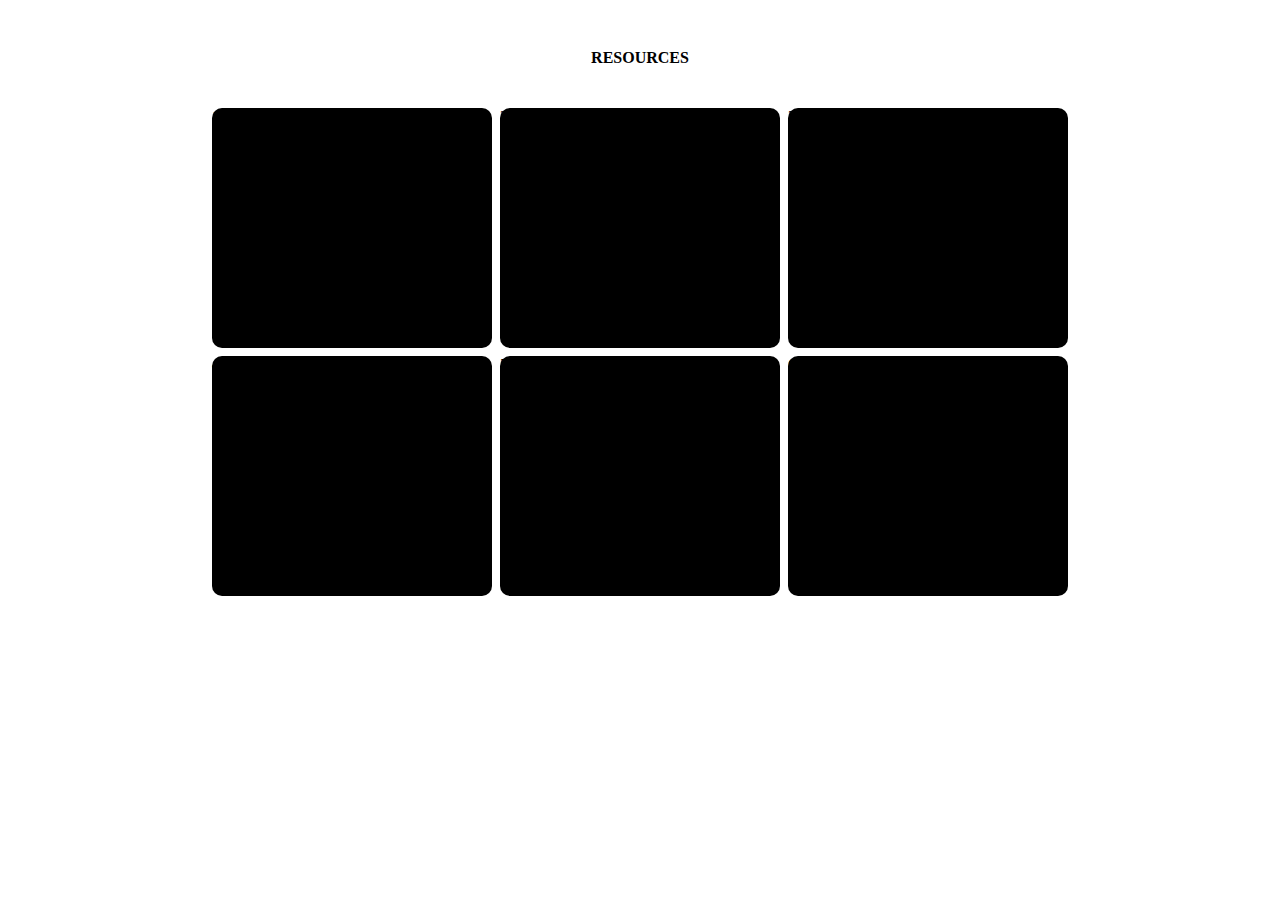
==== Index.html @ 77ba2418 "center align done" ====
<!DOCTYPE html>
<html lang="en">
<head>
    <meta charset="UTF-8">
    <meta http-equiv="X-UA-Compatible" content="IE=edge">
    <meta name="viewport" content="width=device-width, initial-scale=1.0">
    <link rel="icon" href="/components/unix-low-resolution-logo-white-on-transparent-background.png" type="image/icon type">
    <link rel="preconnect" href="https://fonts.googleapis.com">
    <link rel="preconnect" href="https://fonts.gstatic.com" crossorigin>
    <link href="https://fonts.googleapis.com/css2?family=Roboto:ital,wght@0,100;0,300;0,400;0,500;0,700;0,900;1,100;1,300;1,400;1,500;1,700;1,900&display=swap" rel="stylesheet">
    
    <link rel="stylesheet" href="style.css">
    <title>Resources</title>
</head>
<body>
    <div id="main">
        <div class="heading-text">
            <h4 id="fancy-text">RESOURCES</h4>
        </div>
       
</div>
<div id="all_cards">
<div class="cards">
    <div id="card" class="card">1</div>
    <div id="card" class="card">2</div>
    <div id="card" class="card">3</div>
    <div id="card" class="card">4</div>
    <div id="card" class="card">5</div>
    <div id="card" class="card">6</div>
</div>
</div>

    <script src="script.js"></script>
</body>
</html>
---- style.css ----
/* body{
    background-color: #080c0a;
    align-items: center;
    display: flex;
    justify-content: center;
    height: 100vh;
    overflow: hidden;
    padding: 0px;
}

#card{
    position:relative;
    background-color: rgba(255,255,255,0.02);
    border:1px solid rgba(255,255,255,0.1) ;
    height: 260px;
    width: 300px;
    border-radius: 10px;
    -webkit-text-fill-color: aliceblue;
    flex-direction: column;
    
}

.cards{
    display: flex;
    flex-wrap: wrap;
    gap: 8px;
    max-width: 922px;
    width: calc(100% - 20px);
}

#fancy-text{
    -webkit-text-fill-color: white;
    text-align: center;
    font-family: 'Roboto', sans-serif;
    font-size: 40px;
    font-weight: 500;
    word-spacing: 10px;
    justify-content: center;
}

.heading-text{
    height: 200px;
    width: 250px;
    display: flex;
    background-color: red;
    justify-content: center;
    align-items: center;

}

.cards{
    background-color:green;
} */

#main{
    display: flex;
   justify-content: center;
   align-items: center;
}

.heading-text{
    height: 100px;
    width: 922px;
    display: flex;
    justify-content: center;
    align-items: center;
}

#all_cards{
    display: flex;
   justify-content: center;
   align-items: center;
}

.cards{
    justify-content: center;
    display: flex;
    flex-wrap: wrap;
    gap: 8px;
    max-width: 900px;
    width: calc(100% - 20px);
}

#card{
  width: 280px;
  height: 240px;
  background-color: black;
  border-radius: 10px;
}
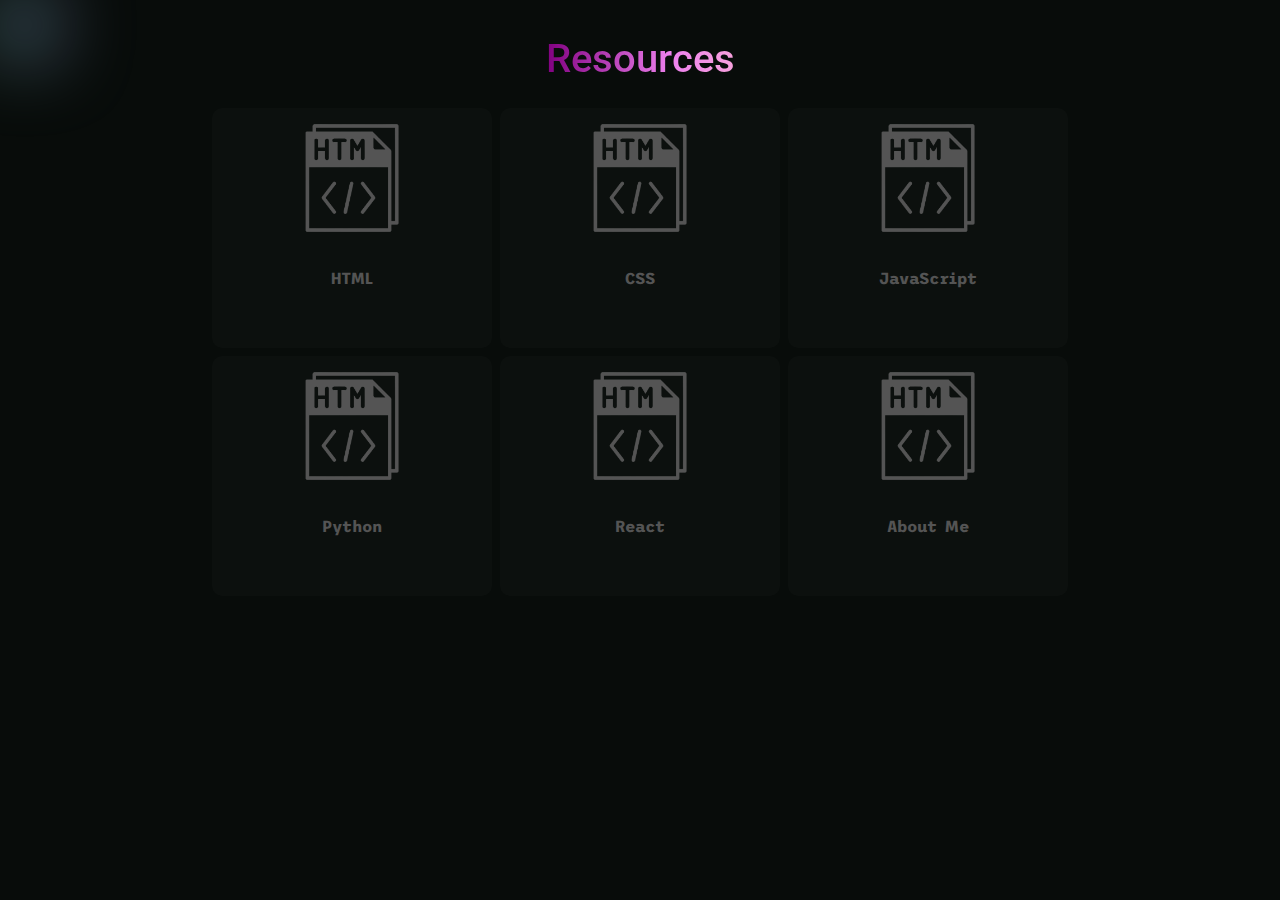
==== commit 94480951: "need to add the necessary link and resources and pics" ====
--- a/Index.html
+++ b/Index.html
@@ -4,32 +4,78 @@
     <meta charset="UTF-8">
     <meta http-equiv="X-UA-Compatible" content="IE=edge">
     <meta name="viewport" content="width=device-width, initial-scale=1.0">
-    <link rel="icon" href="/components/unix-low-resolution-logo-white-on-transparent-background.png" type="image/icon type">
+    <link rel="icon" href="components/unix-low-resolution-logo-white-on-transparent-background.png" type="image/icon type">
     <link rel="preconnect" href="https://fonts.googleapis.com">
     <link rel="preconnect" href="https://fonts.gstatic.com" crossorigin>
     <link href="https://fonts.googleapis.com/css2?family=Roboto:ital,wght@0,100;0,300;0,400;0,500;0,700;0,900;1,100;1,300;1,400;1,500;1,700;1,900&display=swap" rel="stylesheet">
-    
+    <link rel="preconnect" href="https://fonts.googleapis.com">
+    <link rel="preconnect" href="https://fonts.gstatic.com" crossorigin>
+    <link href="https://fonts.googleapis.com/css2?family=Trispace:wght@300&display=swap" rel="stylesheet">
+        
     <link rel="stylesheet" href="style.css">
     <title>Resources</title>
 </head>
 <body>
     <div id="main">
         <div class="heading-text">
-            <h4 id="fancy-text">RESOURCES</h4>
+            <h4 id="fancy-text"><span>Resources</span></h4>
         </div>
        
 </div>
 <div id="all_cards">
 <div class="cards">
-    <div id="card" class="card">1</div>
-    <div id="card" class="card">2</div>
-    <div id="card" class="card">3</div>
-    <div id="card" class="card">4</div>
-    <div id="card" class="card">5</div>
-    <div id="card" class="card">6</div>
+    <div id="card" class="card" onclick="location.href='yetToBeDeveloped.html';" style="cursor: pointer;">
+        <div id="image"> 
+            <img src="components/Untitled_design__1_-removebg-preview.png"/>
+        </div>
+        <div id="text">
+            <h4 id="html">HTML</h4>
+        </div>
+    </div>
+    <div id="card" class="card" onclick="location.href='yetToBeDeveloped.html';" style="cursor: pointer;">
+        <div id="image"> 
+            <img src="components/Untitled_design__1_-removebg-preview.png"/>
+        </div>
+        <div id="text">
+            <h4>CSS</h4>
+        </div>
+    
+    </div>
+    <div id="card" class="card" onclick="location.href='yetToBeDeveloped.html';" style="cursor: pointer;">
+        <div id="image"> 
+            <img src="components/Untitled_design__1_-removebg-preview.png"/>
+        </div>
+        <div id="text">
+            <h4>JavaScript</h4>
+        </div>
+    </div>
+    <div id="card" class="card" onclick="location.href='yetToBeDeveloped.html';" style="cursor: pointer;">
+        <div id="image"> 
+            <img src="components/Untitled_design__1_-removebg-preview.png"/>
+        </div>
+        <div id="text">
+            <h4>Python</h4>
+        </div>
+    </div>
+    <div id="card" class="card" onclick="location.href='yetToBeDeveloped.html';" style="cursor: pointer;">
+        <div id="image"> 
+            <img src="components/Untitled_design__1_-removebg-preview.png"/>
+        </div>
+        <div id="text">
+            <h4>React</h4>
+        </div>
+    </div>
+    <div id="card" class="card" onclick="location.href='yetToBeDeveloped.html';" style="cursor: pointer;">
+        <div id="image"> 
+            <img src="components/Untitled_design__1_-removebg-preview.png"/>
+        </div>
+        <div id="text">
+            <h4>About Me</h4>
+        </div>
+    </div>
 </div>
 </div>
-
-    <script src="script.js"></script>
+<div id="follower"></div>
+<script src="script.js"></script>
 </body>
 </html>--- a/style.css
+++ b/style.css
@@ -1,57 +1,30 @@
-/* body{
+
+body{
     background-color: #080c0a;
-    align-items: center;
-    display: flex;
-    justify-content: center;
-    height: 100vh;
-    overflow: hidden;
-    padding: 0px;
+    
+}
+@keyframes  background-pan {
+    from{
+        background-position: 0% center;
+    }
+
+    to{
+        background-position: -100% center;
+    }    
 }
 
-#card{
-    position:relative;
-    background-color: rgba(255,255,255,0.02);
-    border:1px solid rgba(255,255,255,0.1) ;
-    height: 260px;
-    width: 300px;
-    border-radius: 10px;
-    -webkit-text-fill-color: aliceblue;
-    flex-direction: column;
-    
+@keyframes  rotation {
+    from{
+        rotate: 0deg;
+    }
+    50%{
+        scale: 1 1.5;
+    }
+
+    to{
+        rotate: 360deg;
+    }    
 }
-
-.cards{
-    display: flex;
-    flex-wrap: wrap;
-    gap: 8px;
-    max-width: 922px;
-    width: calc(100% - 20px);
-}
-
-#fancy-text{
-    -webkit-text-fill-color: white;
-    text-align: center;
-    font-family: 'Roboto', sans-serif;
-    font-size: 40px;
-    font-weight: 500;
-    word-spacing: 10px;
-    justify-content: center;
-}
-
-.heading-text{
-    height: 200px;
-    width: 250px;
-    display: flex;
-    background-color: red;
-    justify-content: center;
-    align-items: center;
-
-}
-
-.cards{
-    background-color:green;
-} */
-
 #main{
     display: flex;
    justify-content: center;
@@ -84,7 +57,61 @@
 #card{
   width: 280px;
   height: 240px;
-  background-color: black;
+  background-color: rgba(255,255,255,0.02);
+  border-color:1px solid rgba(255,255,255,0.1) ;
   border-radius: 10px;
+  -webkit-text-fill-color: white;
+  cursor: pointer;
 }
 
+#fancy-text{
+    animation: background-pan 2s linear infinite; 
+    color: transparent;
+    text-align: center;
+    font-family: 'Roboto', sans-serif;
+    font-size: 40px;
+    font-weight: 500;
+    word-spacing: 10px;
+    justify-content: center;
+    background: linear-gradient(to right, purple,violet,pink,purple);
+    background-clip: text;
+    -webkit-background-clip: text;
+    -webkit-text-fill-color: transparent;
+    background-size: 200%;
+
+}
+
+#follower{
+    animation: rotation 15s infinite;
+    filter: blur(40px);
+    height: 50px;
+    width: 50px;
+    background: linear-gradient(to right,aquamarine,mediumpurple);
+    border-radius: 50%;
+    position: fixed;
+    left: 0px;
+    top: 0px;
+    z-index: 10000;
+}
+
+img{
+    width: 50%;
+    height: 50%;
+    object-fit: contain;
+   
+
+}
+
+#image{
+    display: flex;
+    justify-content: center;
+    align-items: center;
+
+}
+#text{
+    display: flex;
+    justify-content: center;
+    align-items: center;
+    font-family: 'Trispace', sans-serif;
+    -webkit-text-fill-color: #545454;
+}    
